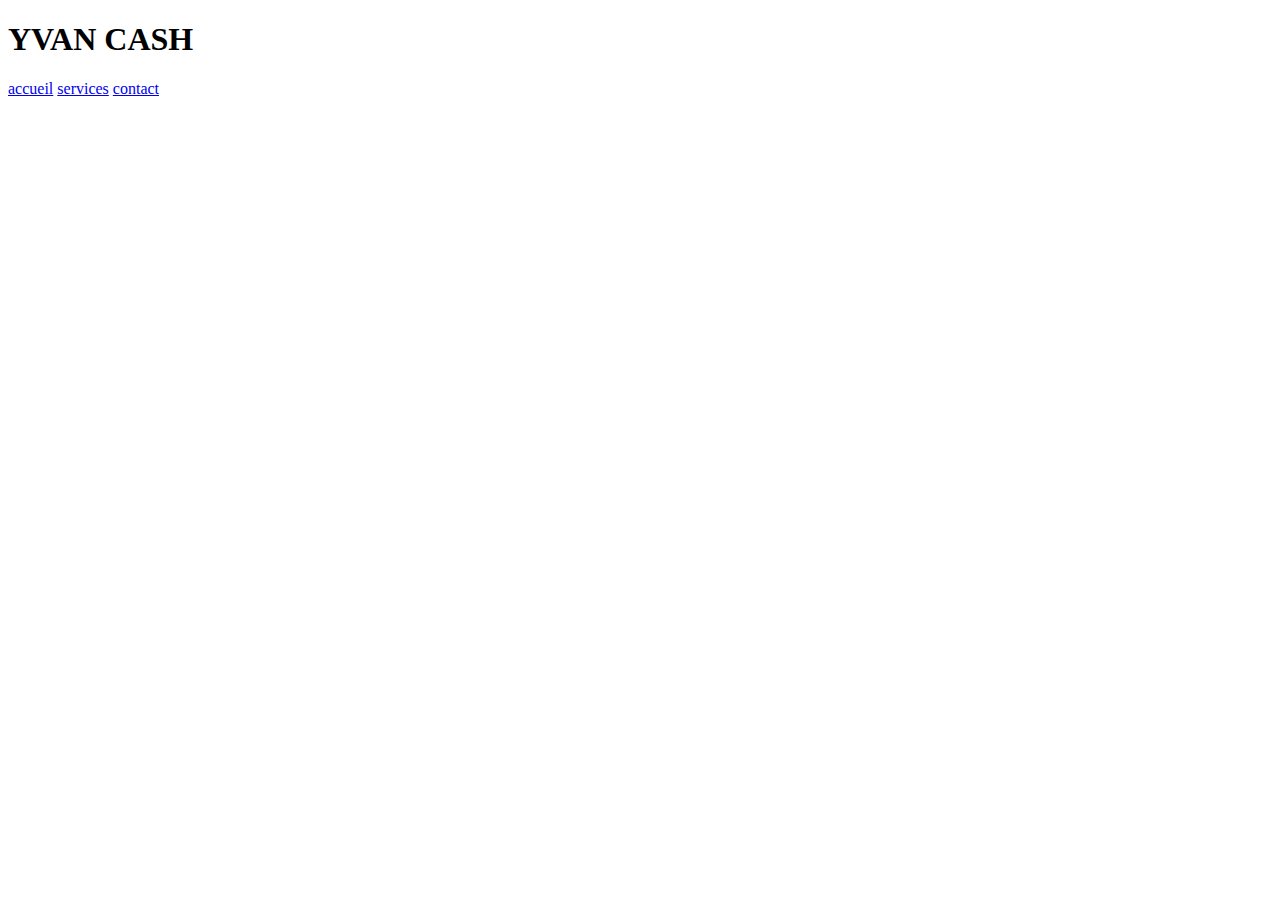
==== jour5/contact.html @ 0c2e3328 "code page d'accueil" ====
<!DOCTYPE html>
<html lang="en">
<head>
    <meta charset="UTF-8">
    <meta name="viewport" content="width=device-width, initial-scale=1.0">
    <meta http-equiv="X-UA-Compatible" content="ie=edge">
    <title>Document</title>
    <link rel="stylesheet" href="assets/css/style.css">
</head>
<body>
    <header>
        <h1>YVAN CASH</h1>
        <nav>
            <a href="index.html">accueil</a>
            <a href="services.html">services</a>
            <a href="contact.html">contact</a>
        </nav>
    </header>
</body>
</html>
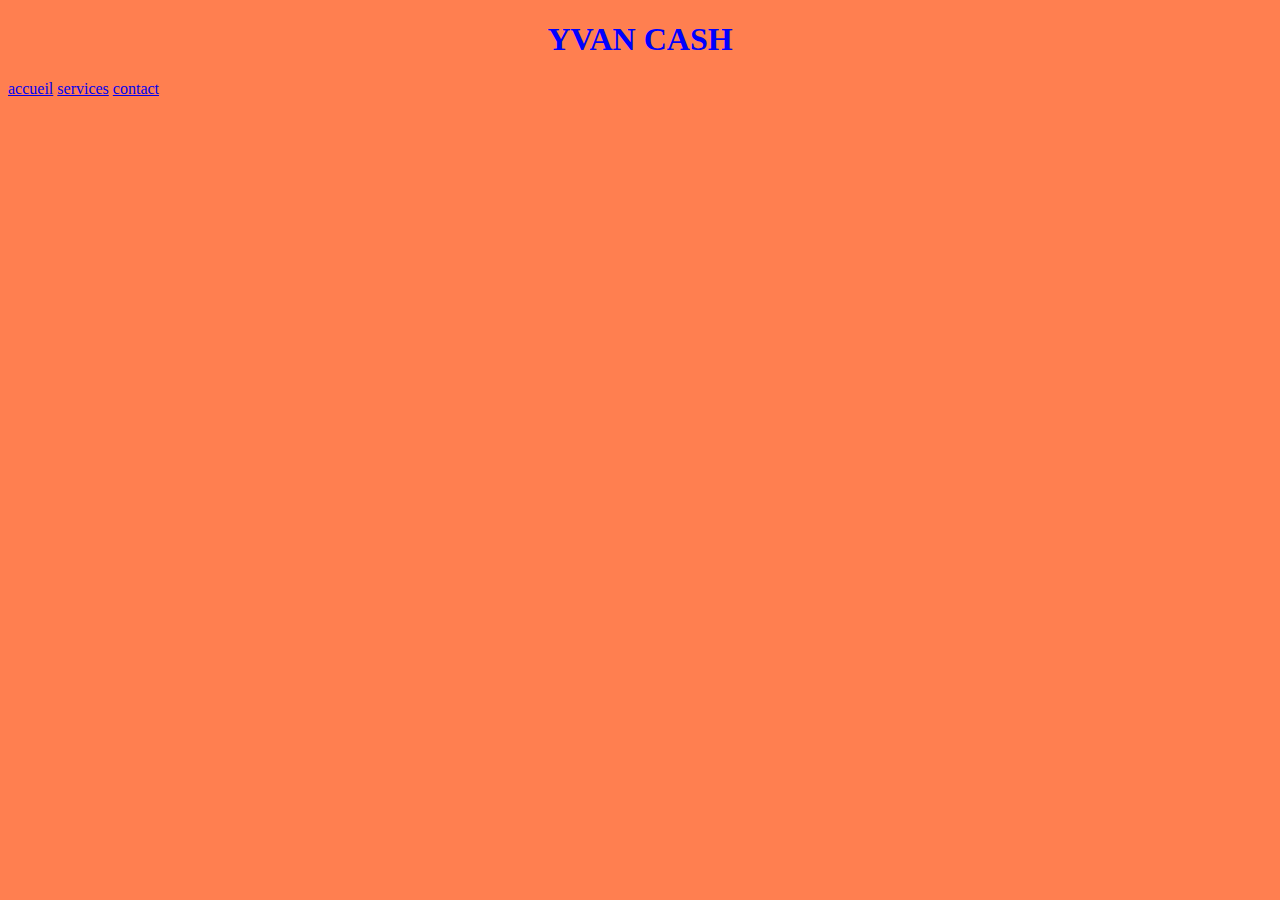
==== commit 746eb6a2: "code de la page services" ====
--- a/jour5/contact.html
+++ b/jour5/contact.html
@@ -5,7 +5,7 @@
     <meta name="viewport" content="width=device-width, initial-scale=1.0">
     <meta http-equiv="X-UA-Compatible" content="ie=edge">
     <title>Document</title>
-    <link rel="stylesheet" href="assets/css/style.css">
+    <link rel="stylesheet" href="style.css">
 </head>
 <body>
     <header>
--- a/jour5/style.css
+++ b/jour5/style.css
@@ -0,0 +1,24 @@
+h1{
+    color: blue;
+    text-align: center;
+}
+img{
+    width: 100%;
+    max-width: 100%;
+    max-height: 400px;
+    object-fit: cover;
+    
+}
+.container{
+    display: flex;
+    justify-content: space-between;
+}
+body{
+    background-color: coral;
+}
+.container div{
+    padding: 10px;
+}
+h2{
+    text-align: center;
+}